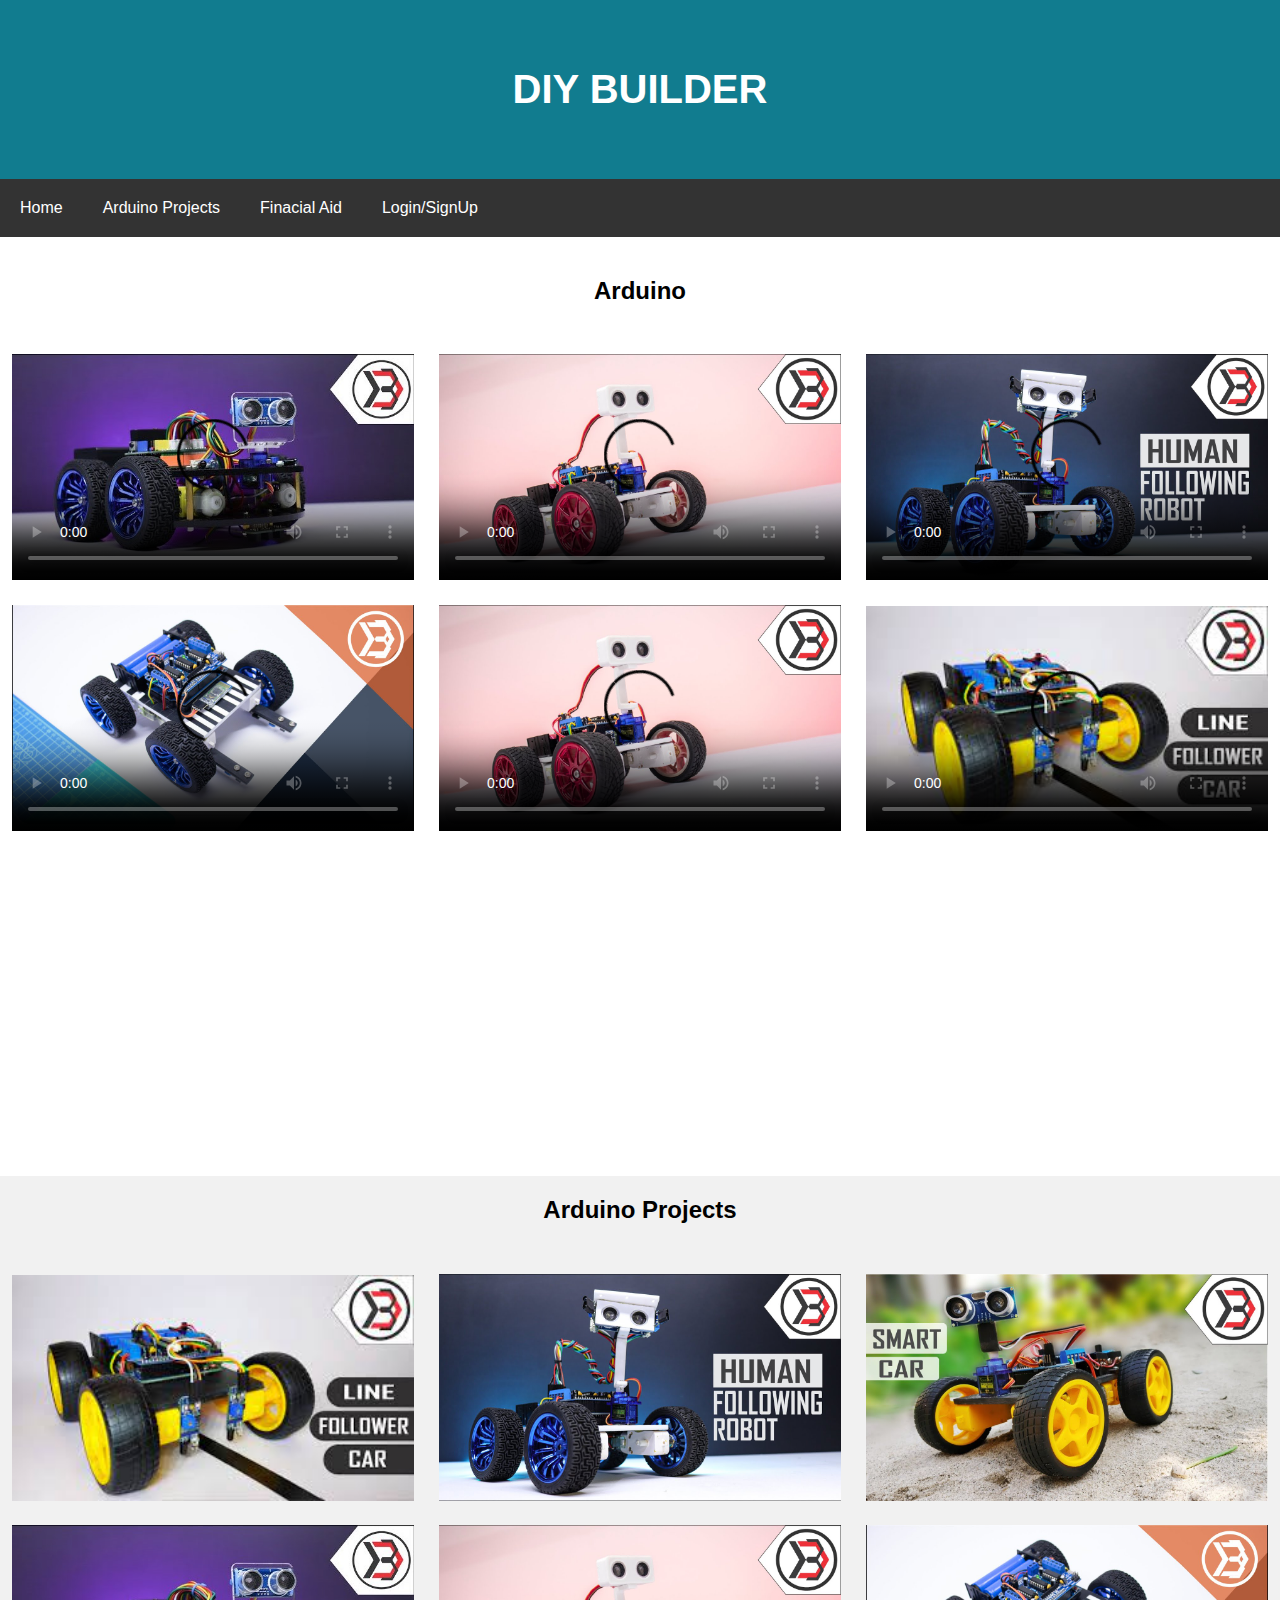
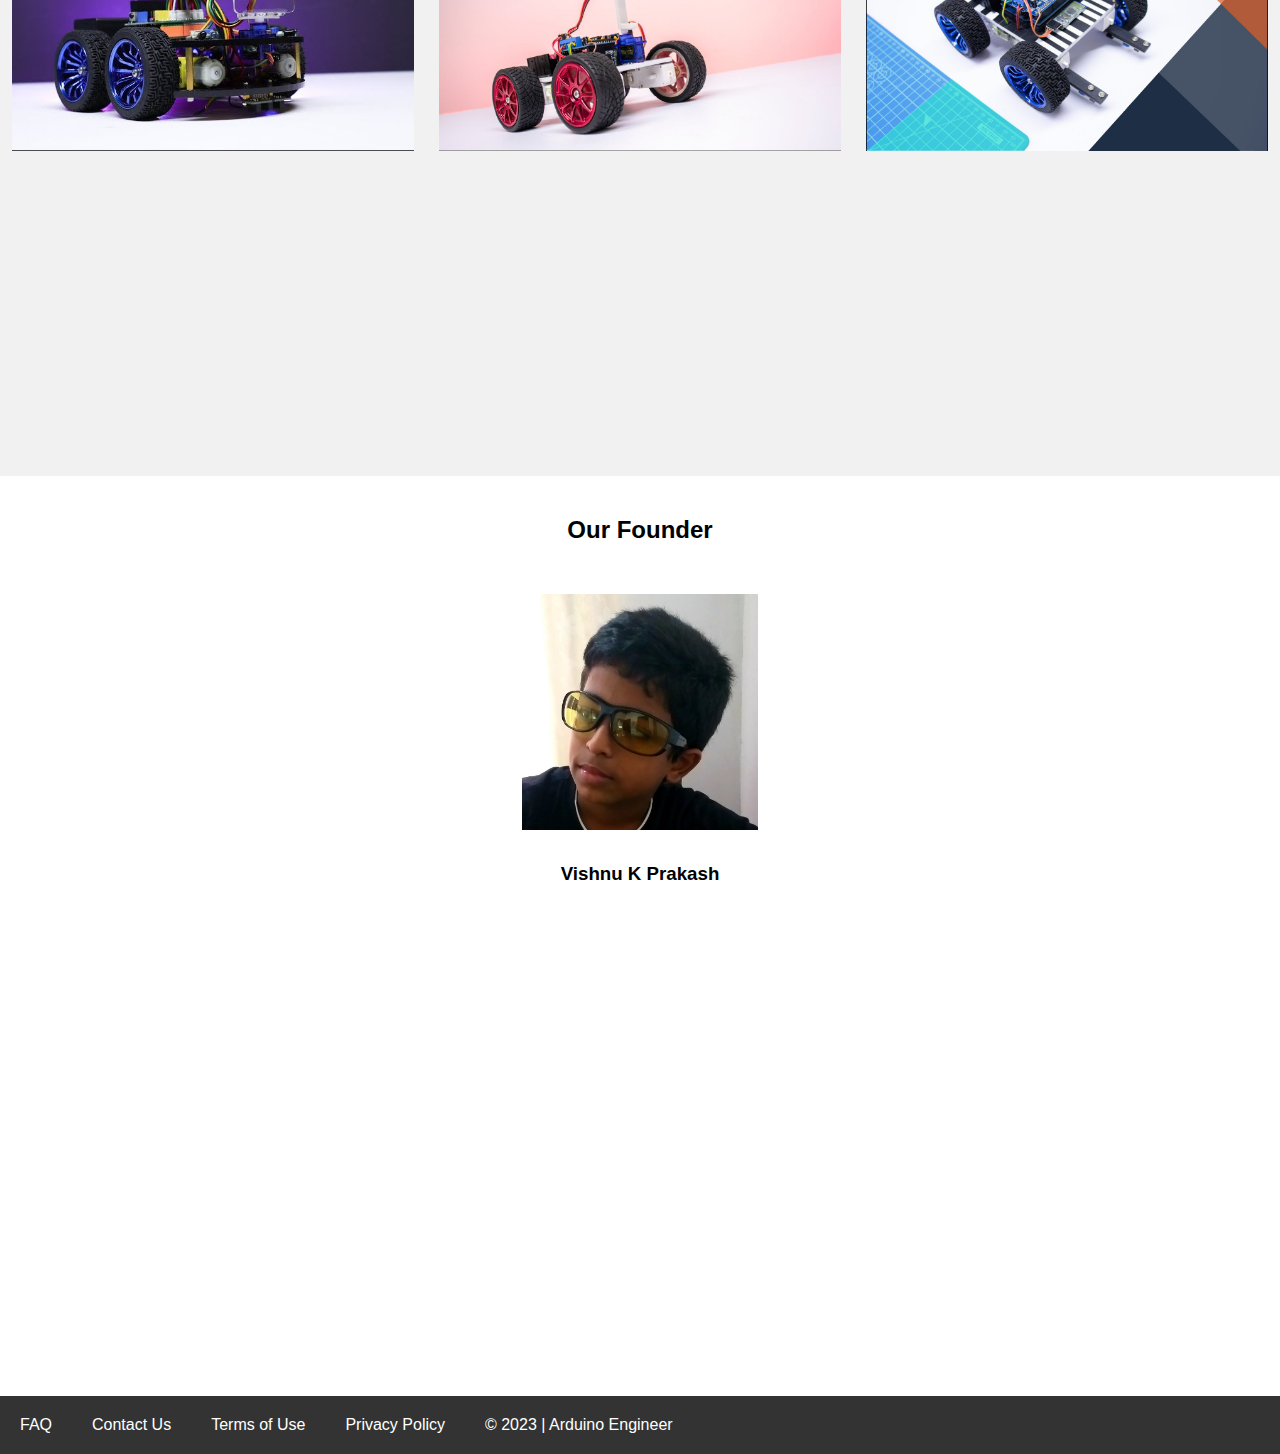
==== index.html @ 65cc8b8a "Update and rename Home.html to index.html" ====
<!DOCTYPE html>
<html lang="en">
  <head>
    <meta charset="UTF-8" />
    <meta name="viewport" content="width=device-width, initial-scale=1.0" />
    <title>DIY BUILDER | Home</title>
    <link rel="stylesheet" href="style/styles.css" />
  </head>
  <body>
    <header>
      <h1>DIY BUILDER</h1>
    </header>
    <nav>
      <a href="Home.html">Home</a>
      <a href="Arduino.html">Arduino Projects</a>
      <a href="payment_form.html">Finacial Aid</a>
      <a href="#">Login/SignUp</a>
    </nav>
    <main>
      <section>
        <h2>Arduino</h2>
        <video
          src="mp4/Arduino All-in-One Robot.mp4"
          width="33%"
          poster="Images/Arduino All-in-One Robot -.jpg"
          controls
        ></video>
        <video
          src="mp4/Table Edge Avoidance Robot.mp4"
          width="33%"
          poster="Images/Arduino Obstacle Avoidance + Voice Control Robot.jpg"
          controls
        ></video>
        <video
          src="mp4/Human Following Robot.mp4"
          width="33%"
          poster="Images/How To Make Arduino Human Following Robot.jpg"
          controls
        ></video>
        <video
          src="mp4/Table Edge Avoidance Robot.mp4"
          width="33%"
          poster="Images/How To Make DIY Arduino Table Edge Avoidance Robot.jpg"
          controls
        ></video>
        <video
          src="mp4/Obstacle Avoidance + Voice.mp4"
          width="33%"
          poster="Images/Arduino Obstacle Avoidance + Voice Control Robot.jpg"
          controls
        ></video>
        <video
          src="mp4/Line Follower Car.mp4"
          width="33%"
          poster="Images/How To Make A DIY Arduino Line Follower Car At Home.jpeg"
          controls
        ></video>
      </section>
      <section>
        <h2>Arduino Projects</h2>
        <img
          src="Images/How To Make A DIY Arduino Line Follower Car At Home.jpeg"
          alt=""
          width="33%"
        />
        <img
          src="Images/How To Make Arduino Human Following Robot.jpg"
          alt=""
          width="33%"
        />
        <img
          src="Images/How To Make A DIY Arduino Obstacle Avoiding Car At Home.jpg"
          alt=""
          width="33%"
        />
        <img src="Images/Arduino All-in-One Robot -.jpg" alt="" width="33%" />
        <img
          src="Images/Arduino Obstacle Avoidance + Voice Control Robot.jpg"
          alt=""
          width="33%"
        />
        <img
          src="Images/How To Make DIY Arduino Table Edge Avoidance Robot.jpg"
          alt=""
          width="33%"
        />
      </section>
      <section>
        <h2>Our Founder</h2>
        <img
          src="Images/VISHNU ARDUINO WEB.jpg"
          alt="This is Vishnu K Prakash"
          width="20%"
        />
        <h3>Vishnu K Prakash</h3>
      </section>
    </main>
    <footer>
      <a href="#" target="_blank">FAQ</a>
      <a href="Contact Us.html" target="_blank">Contact Us</a>
      <a href="#" target="_blank">Terms of Use</a>
      <a href="#" target="_blank">Privacy Policy</a>
      <a href="#" target="_blank">&copy; 2023 | Arduino Engineer</a>
    </footer>
  </body>
</html>
---- style/styles.css ----
* {
  box-sizing: border-box;
}

body {
  margin: 0px;
  font-family: -apple-system, BlinkMacSystemFont, "Segoe UI", Roboto, Oxygen,
    Ubuntu, Cantarell, "Open Sans", "Helvetica Neue", sans-serif;
}

header h1 {
  text-align: center;
  font-size: 40px;
  color: white;
}

header {
  padding: 40px;
  background-color: rgb(17, 124, 143);
}

nav {
  background-color: #333;
  overflow: hidden;
}

nav a {
  text-decoration: none;
  padding: 20px;
  text-align: center;
  float: left;
  color: white;
}

main {
  background-color: white;
  text-align: center;
}

h2 {
  padding: 20px;
}

section:nth-child(even) {
  background-color: rgb(241, 241, 241);
}

section {
  min-height: 100vh;
}

video {
  padding: 10px;
}

iframe {
  height: 75vh;
}

img {
  padding: 10px;
}

section h5 {
  margin: 40px;
}

footer {
  background-color: #333;
  overflow: hidden;
}

footer a {
  text-decoration: none;
  padding: 20px;
  text-align: center;
  float: left;
  color: white;
}
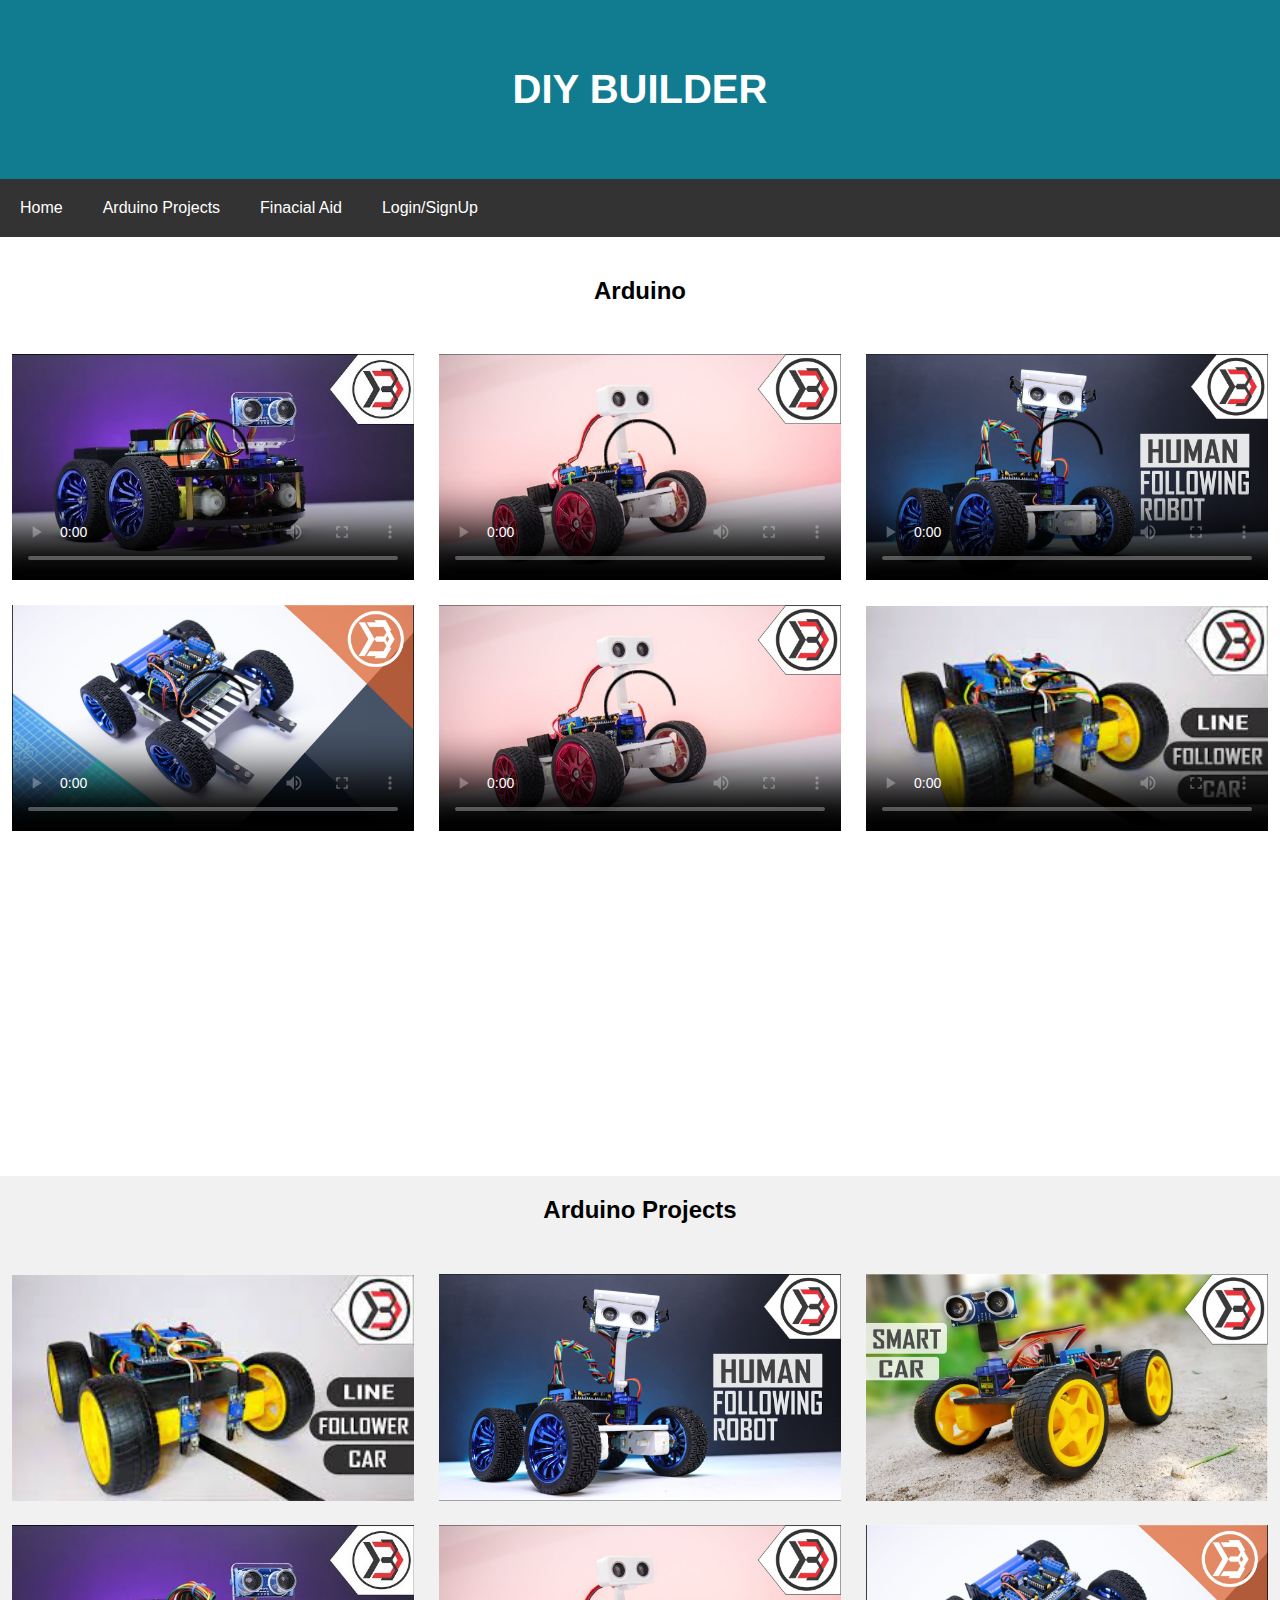
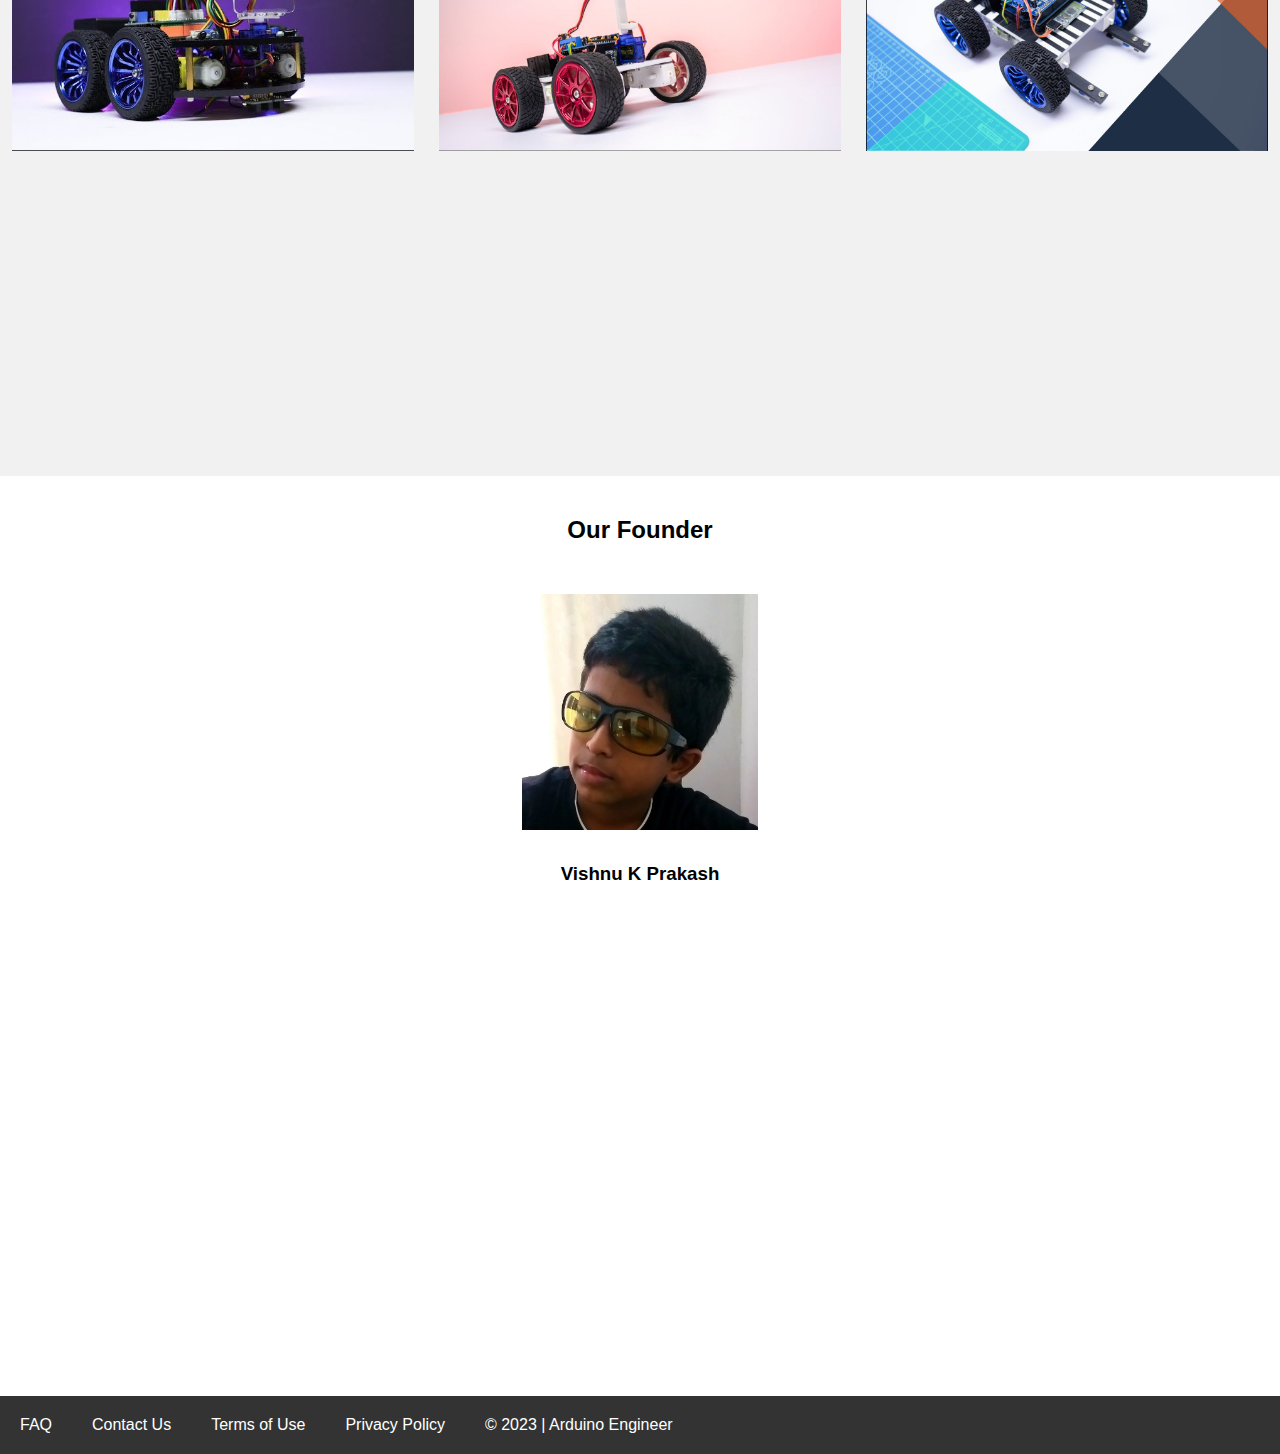
==== commit 8c955f22: "Update index.html" ====
--- a/index.html
+++ b/index.html
@@ -11,7 +11,7 @@
       <h1>DIY BUILDER</h1>
     </header>
     <nav>
-      <a href="Home.html">Home</a>
+      <a href="Index.html">Home</a>
       <a href="Arduino.html">Arduino Projects</a>
       <a href="payment_form.html">Finacial Aid</a>
       <a href="#">Login/SignUp</a>
